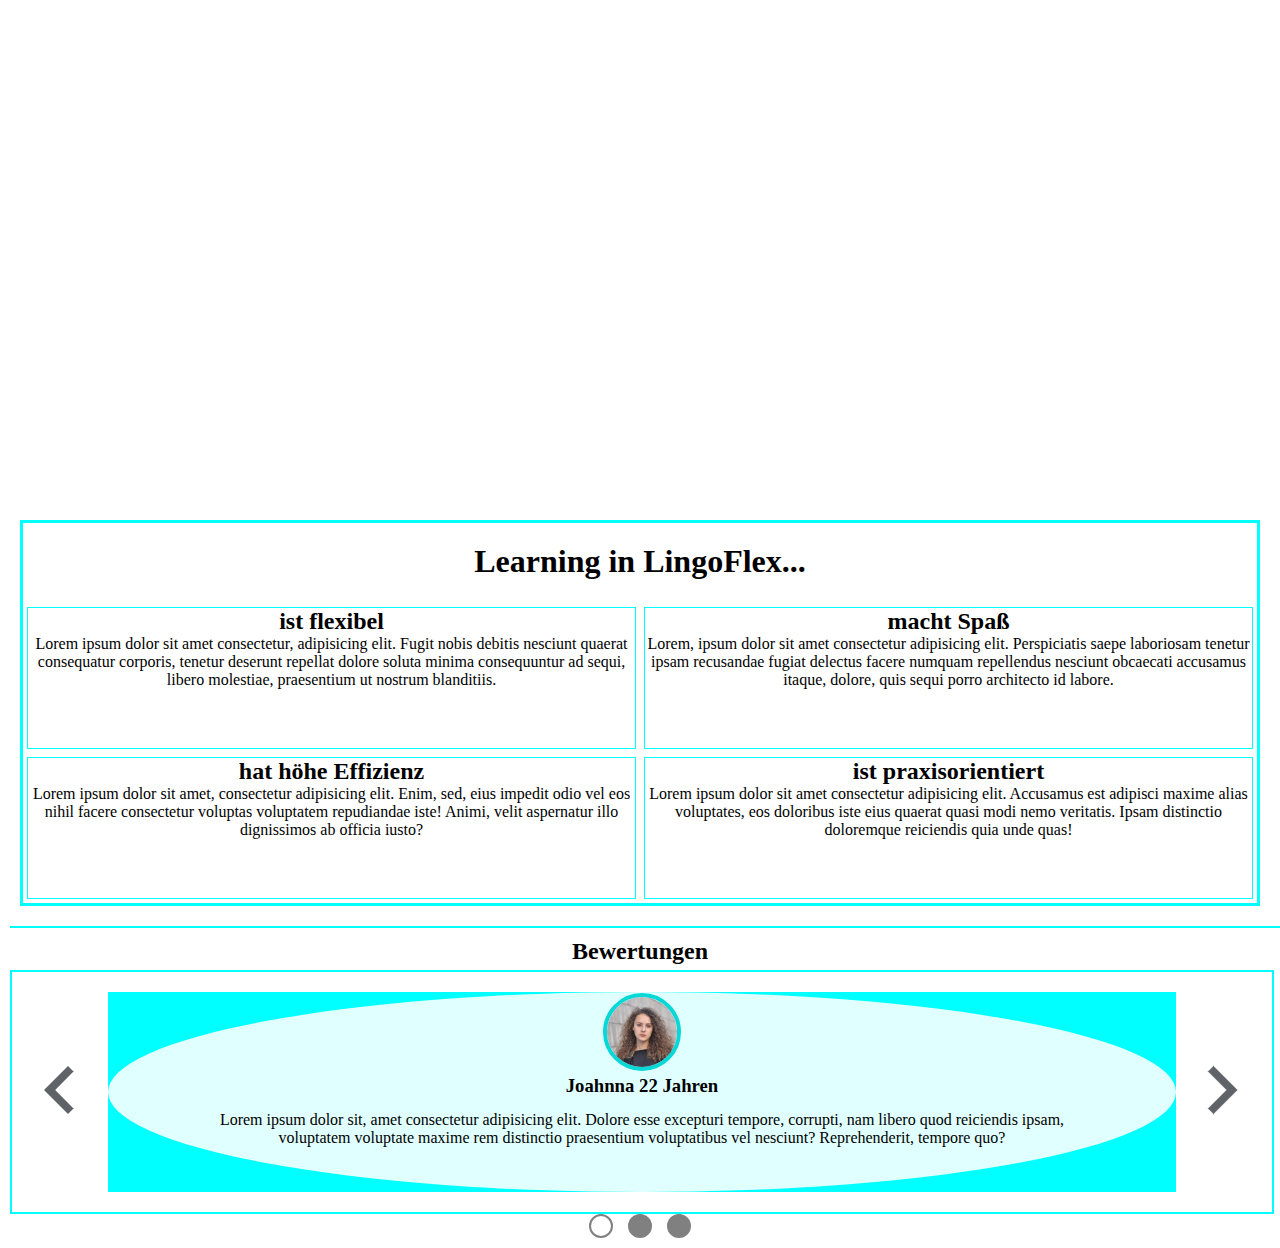
==== index.html @ 7021e43c "first commit" ====
<!DOCTYPE html>
<html lang="en">
<head>
    <meta charset="UTF-8">
    <meta name="viewport" content="width=device-width, initial-scale=1.0">
    <link rel="stylesheet" type="text/css" href="main.css">
    <link rel="stylesheet"type="text/css" href="header.css">
    <link rel="stylesheet" href="footer.css">
    <link rel="stylesheet" href="https://fonts.googleapis.com/css2?family=Material+Symbols+Outlined:opsz,wght,FILL,GRAD@20..48,100..700,0..1,-50..200" />
    <script src="https://code.jquery.com/jquery-3.7.1.min.js" integrity="sha256-/JqT3SQfawRcv/BIHPThkBvs0OEvtFFmqPF/lYI/Cxo=" crossorigin="anonymous">
        </script>
    
    <title>LingoFlex</title>
</head>
<body>
    <!-----------------------------------------------Header--------------------------------------------------------------->
    <div id="header"></div>
    <script type="text/javascript">
        $(function(){
          $('#header').load('header.html');
        });
        </script>
    
    <main>
        <section class="image_block">

        </section>
        <section id="advantages">
            <div class="grid-advantages">
                <div class="grid-head-block" id="title-grid"><h1>Learning in LingoFlex...</h1></div>
                <div class="grid-block" id="flexible"><h2>ist flexibel</h2>
                <p>Lorem ipsum dolor sit amet consectetur, adipisicing elit. Fugit nobis debitis nesciunt quaerat consequatur corporis,
                     tenetur deserunt repellat dolore soluta minima consequuntur ad sequi, libero molestiae, praesentium ut nostrum blanditiis.</p>
                    </div>
                <div class="grid-block" id="spaß"><h2>macht Spaß</h2>
                <p>Lorem, ipsum dolor sit amet consectetur adipisicing elit. Perspiciatis saepe laboriosam tenetur ipsam
                     recusandae fugiat delectus facere numquam repellendus nesciunt obcaecati accusamus itaque, dolore, quis sequi porro architecto id labore.</p>
                </div>
                <div class="grid-block" id="efficient"><h2>hat höhe Effizienz</h2>
                <p>Lorem ipsum dolor sit amet, consectetur adipisicing elit. 
                    Enim, sed, eius impedit odio vel eos nihil facere consectetur voluptas voluptatem repudiandae iste! Animi, velit aspernatur illo dignissimos ab officia iusto?</p>
                </div>
                <div class="grid-block" id="praxis"><h2>ist praxisorientiert</h2>
                <p>Lorem ipsum dolor sit amet consectetur adipisicing elit.
                     Accusamus est adipisci maxime alias voluptates, eos doloribus iste eius quaerat quasi modi nemo veritatis. Ipsam distinctio doloremque reiciendis quia unde quas!
                </p>
            </div>
                

                
            

            </div>
        </section>























<!--------------------------------------------------Reviews--------------------------------------------------------------------------------------------------------------------->
<hr>
<section id="reviews">
    <h2>Bewertungen</h2>

    <div class="slide-controller">
        <span><img src="arrow_left.png" class="arrow" id="left"></span>
        
        <div class="slide-container">
            <div class="slider">

            <div class="card-container" id="card1">
            <div class="img-container">
                <img src="fot_1_fem.jpg" alt="portrait" class ="img-card">
            </div>
                <div class="rewiew-container">
                    <h3>Joahnna 22 Jahren</h3>
                    <p>Lorem ipsum dolor sit, amet consectetur adipisicing elit. Dolore esse excepturi tempore, corrupti, nam libero quod reiciendis ipsam,
                         voluptatem voluptate maxime rem distinctio praesentium voluptatibus vel nesciunt? Reprehenderit, tempore quo?</p>   
            </div>  
        </div>
        <div class="card-container" id="card2">
            <div class="img-container">
                <img src="foto_2_male.jpg" alt="portrait" class ="img-card">
            </div>
                <div class="rewiew-container">
                    <h3>Bob 31 Jahren</h3>
                    <p>Lorem ipsum dolor sit, amet consectetur adipisicing elit. Dolore esse excepturi tempore, corrupti, nam libero quod reiciendis ipsam,
                         voluptatem voluptate maxime rem distinctio praesentium voluptatibus vel nesciunt? Reprehenderit, tempore quo?</p>   
            </div>  
        </div>
        <div class="card-container" id="card3">
            <div class="img-container">
                <img src="foto_3_fem.jpg" alt="portrait" class ="img-card">
            </div>
                <div class="rewiew-container">
                    <h3>Anna 32 Jahren</h3>
                    <p>Lorem ipsum dolor sit, amet consectetur adipisicing elit. Dolore esse excepturi tempore, corrupti, nam libero quod reiciendis ipsam,
                         voluptatem voluptate maxime rem distinctio praesentium voluptatibus vel nesciunt? Reprehenderit, tempore quo?</p>   
            </div>  
        </div>
        
        
        </div>
        </div>
        
        <span><img src="arrow_right.png" class="arrow" id="right"></span>
        </div>
        <div>
            <ul class="dots">
                <li class="selected"></li>
                <li></li>
                <li></li>
            </ul>
        </div>
        </section>
      

    
    

    </main>
    <!---------------------------------------------------------Footer-------------------------------------------->
    <div id="footer"></div>
    <script type="text/javascript">
        $(function(){
          $('#footer').load('footer.html');
        }); 
      </script>

      <script>
        const slider=document.querySelector(".slider");
        const left=document.querySelector("#left");
        const right=document.querySelector("#right");
        const dots=document.querySelectorAll('.dots li');
        const slideContainer=document.querySelector('.slide-container');
        //const containerWidth=slideContainer.offsetWidth;
        const sliderWidth=document.querySelector('.slider').offsetWidth;
        //console.log("Width: "+containerWidth);
        const cardContainer=document.querySelector('.card-container');
       // const cardContainerWidth=cardContainer.offsetWidth;
        
        

        var sectionIndex=0;

    
        dots.forEach(function(el,index){
            el.addEventListener('click',function(){
                setActiveDot(index);
                showSlide(index);

            })

        });
        
        left.addEventListener("click",function(){
            sectionIndex=(sectionIndex>0)?sectionIndex-1:2;
            showSlide(sectionIndex);
            setActiveDot(sectionIndex);

        });
        right.addEventListener("click",function(){
           sectionIndex=(sectionIndex<2)?sectionIndex+1:0;
           showSlide(sectionIndex);
           setActiveDot(sectionIndex);
        

        });
        function setActiveDot(sectionIndex){
        dots.forEach(function(indicator,ind){
            indicator.classList.remove('selected');
            if(ind==sectionIndex){
            indicator.classList.add('selected');
            }

        })
    }
    function showSlide(sectionIndex){
        
        slider.style.transform="translate("+(sectionIndex*-100)+"%)";
        

    }


       
    </script>

    
</body>
</html>
---- main.css ----
*{
    padding: 0;
    margin: 0;
}
.image_block{
    clip-path: url('learn.jpg');

    margin: auto;
    background: url('learn.jpg');
    max-width: 1100px;
    height: 500px;
    background-size: cover;
   /* Scale the image to cover the entire section */
    background-position: center -20px ; /* Center the image within the section */
    background-repeat: no-repeat;
    border-color: brown;
    

    

}
body{
    padding: 0;
}

/*______________________________________Other______________________________________________*/
hr{
    border:1px solid aqua;
    margin: 10px;
    width:100%
    
}
section{
    margin: 20px;
}
/*_______________________________________________Advantages_____________________________________*/
.grid-advantages{
    
    display: grid;
    grid-template-columns: 50% 50%;
    grid-template-rows: 80px 150px 150px;
    border:3px solid aqua;
}
#title-grid{
    grid-column: 1/3;
    grid-row: 1/2

}
#flexible{
    grid-column: 1/2;
    grid-row: 2/3;
}
#spaß{
    grid-column: 2/3;
    grid-row:2/3;
}
#efficient{
    grid-column:1/2;
    grid-row:3/4
}
#praxis{
    grid-column:2/3;
    grid-row:3/4;
}
.grid-advantages div{
    text-align: center ;
}
.grid-block{
    border: 1px solid aqua;
    margin: 4px;
}
#title-grid h1{
    padding: 10px;
    
}
#title-grid{
    padding-top: 10px;
    
    
    
}
@media(max-width:631px){
    .grid-advantages{
        display: flex;
        flex-direction: column;
    }
    .grid-advantages div{
        padding: 10px;
        border: none ;
        border-bottom: 2px solid aqua;
    }
    #praxis{
        border:none;
    }
}

/*__________________________________________Slider_______________________________________________*/

.a{
    background-color: brown;
}
.slide-controller{
    display:flex;
    flex-direction: row;
    align-items: center;
    justify-items: center;
    justify-content: space-evenly;
    position: relative;
    width: 100%;
    border: 2px solid aqua;
    

    
}
.slider{
    display:flex;
    width: fit-content;
    justify-content: space-evenly;
    align-content: center;
    flex-direction: row;

    

}
.slide-container{
    margin: 20px 0px ;
    
    display:flex;
    justify-content: space-evenly;
    align-content: center;
    flex-direction: row;
    width:100vw;
    height: fit-content;
    flex-wrap: nowrap;
    background-color: aqua;
    overflow: hidden;
    
    


}

.img-container{  
    border-radius: 50%;
    max-width: 70px;
    height: 70px;
    border: 4px solid rgb(6, 216, 216);
    
}

.img-card{
    height: 100%;
    width:100% ;
    border-radius: 50%;
    object-fit: cover;
    }
    
    .card-container{
        display: flex;
        flex-direction: column;
        background-color: lightcyan;
        min-width: 100%;
        align-items: center;
        justify-content: center;
        min-height: 200px;
        border-radius: 60%;
        
        
    }
    .rewiew-container{
        width: 85%;
        display:flex;
        min-height: auto;
        flex-direction: column;
        

    }
    .rewiew-container p ,h3{
    margin: 4px;
    text-align: center;
    max-width: 100%;
    margin-bottom: 10px;

        
    }
    #reviews p{
    
        margin-bottom: 5vh;
    
    }
    #reviews>h2{
        text-align: center;
        margin: 5px;
    }
    #reviews{
        margin: 10px;
    }
    .dots{
        display:flex;
        flex-direction: row;
        justify-content: center;
        gap:15px;
        
    }
    .dots li.selected{
        background:transparent;

    }
   
    .dots li{
        cursor: pointer;
        list-style: none;
        border-radius: 50%;
        border: 2px solid grey;
        width: 20px;
        height: 20px;
        background:gray;
    }
    .arrow{
        cursor: pointer;
    }
   
        @media(max-width:600px){
        
        .arrow{
            height: 50px;
            width: 50px;
            margin: 0px;
        }
        
        

    }
    






            /*--------------------Header------------------------------------------------------*/
       
            


    /*____________________Footer______________*/
---- header.css ----
.material-symbols-outlined{
    color: white;
    position: relative;
    
}
.material-symbols-outlined {
    font-variation-settings:
    'FILL' 0,
    'wght' 400,
    'GRAD' 0,
    'opsz' 24
  }
  
.hamburger_menu{
    display: none;
    flex:0;
    display:flex;
    width:30px;
   height: auto;   
}
.hamburger_menu *{
    background-color: white;
    height: 5px;
    width: 100%;
    margin: 4px;
    

}
header{
    background-color: aqua;
    margin: 0;
    padding: 0;
}
.header-div{
    display: flex;
    justify-items: center;
    align-items: center;
    background-color: rgb(17, 83, 104);
    padding-right: 50px;
    padding-left: 50px;
    height: 70px;
    box-sizing: border-box;
    
    
    

}
.header_menu{
    display: flex;
    position: relative;
    flex-direction: row;
    justify-content: center;
    align-items: center;
    font-family: "Times New Roman", Times, serif;
    font-size: 2em;
    gap: 3rem;
    height: 100%;
    margin-left: 100px;
    margin-right: 100px;
    flex:1;
    
    
    
}
.dropdown-content{
    position: absolute;
    z-index: 1;}
    
    


.dropdown-content{
    
    display:none;
}
@media(min-width:955px){


#sub-menu:hover>a{
    color: aqua;
}
#sub-menu:hover .dropdown-content{

    display:block;
    

}.header_menu >li:hover>a{
    color: aqua;
    text-decoration: underline;

}
.header_menu li:hover{
    border-bottom: 2px solid #ddd;
}
}
.dropdown-content>li>a{
    font-size: 1rem;
    color : black;
}

.header_menu li{
    list-style: none;
    
    
}
.header_menu li a{
    text-decoration: none;
}
.header_menu>li>a{
   
    color: white;

}
header h1{
    margin-left: 4vw;

}
@media(max-width:955px){
    .hamburger_menu{
        display:flex;
        flex-direction: column;
        align-items: center;
        flex:1;
        width: 100%;
        align-items:end;
        justify-content: center;
        margin-right: 4vw;
    }
    .hamburger_menu *{
        width: 30px;
    
    }
   
    .header_menu{
        display: none;
        flex: 0;
    }
    
    
    
    section{
        padding-top: 3vh;
        padding-bottom: 3vh;
    }

   
    

    
    header{
    
        text-align: center;
        padding: 0px;
    }
   
   
    .header-div.active {
        display: flex;
        background-color:aqua;
        top:0;
        position: fixed;
        flex-direction: column-reverse;
        margin: 0px;
        width: 100vw;
        height: fit-content;
        z-index: 2;
        padding-bottom: 30px;
        
        
    }
    


    .header_menu.active{
        margin:0px;
        display:flex;
        flex-direction: column;
        font: 1em sans-serif;

    }
    .header_menu.active li{
        margin:0;
    }
    .hamburger_menu.active{
        margin: 0px;
        padding-top: 10px;
        justify-content:start;
    
    }
    
        


    

   

    
    .hamburger_menu.active :nth-child(1){
    
        transform: translate(-8px,6px)rotate(-45deg);

        margin: 0px;

    }
    .hamburger_menu.active :nth-child(2){
        opacity: 0;
    
    }
    .hamburger_menu.active :nth-child(3){
        
        transform: translate(-9px, -12px)rotate(45deg);

        margin: 0px;
    }
    .visible{
        display: flex;
        flex-direction: column;
        gap:8px;
        margin-top: 12px;
        position: static;
        
        list-style-type: circle;
        

        
        
        
    }
    #courses_links.clicked{
        text-decoration: underline;
    }
    
    .dropdown-content.visible li a{
        font-size: 12px;
        color: white;
        font: italic 12px "Fira Sans", serif;
        
        
    }
}
---- footer.css ----
footer{
    display:flex;
    flex-direction:row;
    
    padding: 15px;
    background-color: rgb(17, 83, 104);
    min-height: 100px;
    color:white;
   

}



.footer-column{
display:flex;
flex-direction: column;
justify-items: center;
justify-content: center;
align-content: center;
align-items: center;
width: 100%;
row-gap: 7px;
font-size: 15px;

}

footer .flex-link{
display:flex;
flex-direction: row;
}
#tel{

}
footer a{
margin-left: 5px;
margin-bottom: 7px;
color: white;
}
footer #impressum{
row-gap: 11px;

}


@media(max-width:821px){
    footer{
        flex-direction: column;
        width: 100vw;
        gap: 10px;
    

    }
    
    

}
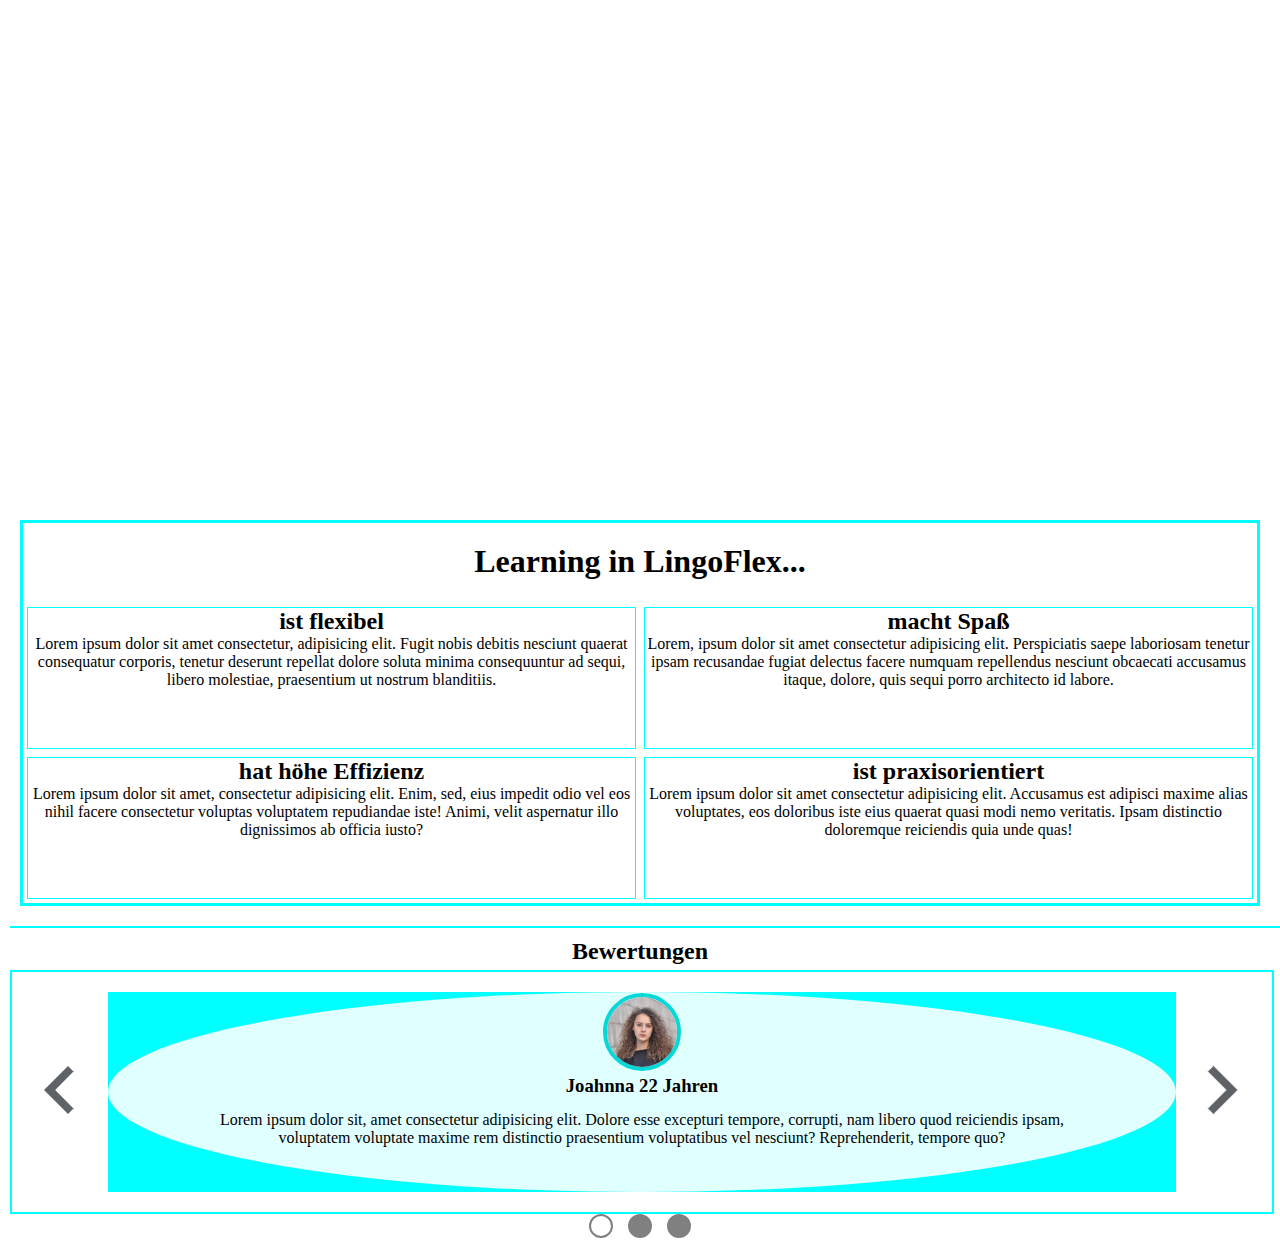
==== commit e49974a8: "job page was added, images commpressed, position of the icon(arrow down) in the header fixed" ====
--- a/index.html
+++ b/index.html
@@ -3,10 +3,9 @@
 <head>
     <meta charset="UTF-8">
     <meta name="viewport" content="width=device-width, initial-scale=1.0">
-    <link rel="stylesheet" type="text/css" href="main.css">
-    <link rel="stylesheet"type="text/css" href="header.css">
-    <link rel="stylesheet" href="footer.css">
-    <link rel="stylesheet" href="https://fonts.googleapis.com/css2?family=Material+Symbols+Outlined:opsz,wght,FILL,GRAD@20..48,100..700,0..1,-50..200" />
+    <link rel="stylesheet"  href="css/main.css">
+    <link rel="stylesheet" href="css/header.css">
+    <link rel="stylesheet" href="css/footer.css">
     <script src="https://code.jquery.com/jquery-3.7.1.min.js" integrity="sha256-/JqT3SQfawRcv/BIHPThkBvs0OEvtFFmqPF/lYI/Cxo=" crossorigin="anonymous">
         </script>
     
@@ -81,14 +80,14 @@
     <h2>Bewertungen</h2>
 
     <div class="slide-controller">
-        <span><img src="arrow_left.png" class="arrow" id="left"></span>
+        <span><img src="img/arrow_left.png" class="arrow" id="left"></span>
         
         <div class="slide-container">
             <div class="slider">
 
             <div class="card-container" id="card1">
             <div class="img-container">
-                <img src="fot_1_fem.jpg" alt="portrait" class ="img-card">
+                <img src="img/fot_1_fem.jpg" alt="portrait" class ="img-card">
             </div>
                 <div class="rewiew-container">
                     <h3>Joahnna 22 Jahren</h3>
@@ -98,7 +97,7 @@
         </div>
         <div class="card-container" id="card2">
             <div class="img-container">
-                <img src="foto_2_male.jpg" alt="portrait" class ="img-card">
+                <img src="img/foto_2_male.jpg" alt="portrait" class ="img-card">
             </div>
                 <div class="rewiew-container">
                     <h3>Bob 31 Jahren</h3>
@@ -108,7 +107,7 @@
         </div>
         <div class="card-container" id="card3">
             <div class="img-container">
-                <img src="foto_3_fem.jpg" alt="portrait" class ="img-card">
+                <img src="img/foto_3_fem.jpg" alt="portrait" class ="img-card">
             </div>
                 <div class="rewiew-container">
                     <h3>Anna 32 Jahren</h3>
@@ -121,7 +120,7 @@
         </div>
         </div>
         
-        <span><img src="arrow_right.png" class="arrow" id="right"></span>
+        <span><img src="img/arrow_right.png" class="arrow" id="right"></span>
         </div>
         <div>
             <ul class="dots">
--- a/css/main.css
+++ b/css/main.css
@@ -0,0 +1,242 @@
+*{
+    padding: 0;
+    margin: 0;
+}
+.image_block{
+    margin: auto;
+    background: url('../img/learn.jpg');
+    max-width: 1100px;
+    height: 500px;
+    background-size: cover;
+    background-position: center -20px ; /* Center the image within the section */
+    background-repeat: no-repeat;
+    border-color: brown;
+    
+
+    
+
+}
+
+
+/*______________________________________Other______________________________________________*/
+hr{
+    border:1px solid aqua;
+    margin: 10px;
+    width:100%
+    
+}
+section{
+    margin: 20px;
+}
+/*_______________________________________________Advantages_____________________________________*/
+.grid-advantages{
+    
+    display: grid;
+    grid-template-columns: 50% 50%;
+    grid-template-rows: 80px 150px 150px;
+    border:3px solid aqua;
+}
+#title-grid{
+    grid-column: 1/3;
+    grid-row: 1/2
+
+}
+#flexible{
+    grid-column: 1/2;
+    grid-row: 2/3;
+}
+#spaß{
+    grid-column: 2/3;
+    grid-row:2/3;
+}
+#efficient{
+    grid-column:1/2;
+    grid-row:3/4
+}
+#praxis{
+    grid-column:2/3;
+    grid-row:3/4;
+}
+.grid-advantages div{
+    text-align: center ;
+}
+.grid-block{
+    border: 1px solid aqua;
+    margin: 4px;
+}
+#title-grid h1{
+    padding: 10px;
+    
+}
+#title-grid{
+    padding-top: 10px;
+    
+    
+    
+}
+@media(max-width:631px){
+    .grid-advantages{
+        display: flex;
+        flex-direction: column;
+    }
+    .grid-advantages div{
+        padding: 10px;
+        border: none ;
+        border-bottom: 2px solid aqua;
+    }
+    #praxis{
+        border:none;
+    }
+}
+
+/*__________________________________________Slider_______________________________________________*/
+
+.a{
+    background-color: brown;
+}
+.slide-controller{
+    display:flex;
+    flex-direction: row;
+    align-items: center;
+    justify-items: center;
+    justify-content: space-evenly;
+    position: relative;
+    width: 100%;
+    border: 2px solid aqua;
+    
+
+    
+}
+.slider{
+    display:flex;
+    width: fit-content;
+    justify-content: space-evenly;
+    align-content: center;
+    flex-direction: row;
+
+    
+
+}
+.slide-container{
+    margin: 20px 0px ;
+    
+    display:flex;
+    justify-content: space-evenly;
+    align-content: center;
+    flex-direction: row;
+    width:100vw;
+    height: fit-content;
+    flex-wrap: nowrap;
+    background-color: aqua;
+    overflow: hidden;
+    
+    
+
+
+}
+
+.img-container{  
+    border-radius: 50%;
+    max-width: 70px;
+    height: 70px;
+    border: 4px solid rgb(6, 216, 216);
+    
+}
+
+.img-card{
+    height: 100%;
+    width:100% ;
+    border-radius: 50%;
+    object-fit: cover;
+    }
+    
+    .card-container{
+        display: flex;
+        flex-direction: column;
+        background-color: lightcyan;
+        min-width: 100%;
+        align-items: center;
+        justify-content: center;
+        min-height: 200px;
+        border-radius: 60%;
+        
+        
+    }
+    .rewiew-container{
+        width: 85%;
+        display:flex;
+        min-height: auto;
+        flex-direction: column;
+        
+
+    }
+    .rewiew-container p ,h3{
+    margin: 4px;
+    text-align: center;
+    max-width: 100%;
+    margin-bottom: 10px;
+
+        
+    }
+    #reviews p{
+    
+        margin-bottom: 5vh;
+    
+    }
+    #reviews>h2{
+        text-align: center;
+        margin: 5px;
+    }
+    #reviews{
+        margin: 10px;
+    }
+    .dots{
+        display:flex;
+        flex-direction: row;
+        justify-content: center;
+        gap:15px;
+        
+    }
+    .dots li.selected{
+        background:transparent;
+
+    }
+   
+    .dots li{
+        cursor: pointer;
+        list-style: none;
+        border-radius: 50%;
+        border: 2px solid grey;
+        width: 20px;
+        height: 20px;
+        background:gray;
+    }
+    .arrow{
+        cursor: pointer;
+    }
+   
+        @media(max-width:600px){
+        
+        .arrow{
+            height: 50px;
+            width: 50px;
+            margin: 0px;
+        }
+        
+        
+
+    }
+    
+
+
+
+
+
+
+            /*--------------------Header------------------------------------------------------*/
+       
+            
+
+
+    /*____________________Footer______________*/
+   --- a/css/header.css
+++ b/css/header.css
@@ -0,0 +1,242 @@
+
+.material-symbols-outlined {
+    font-variation-settings:
+    'FILL' 0,
+    'wght' 400,
+    'GRAD' 0,
+    'opsz' 24;
+    color: white;
+    position: absolute;
+    
+
+  }
+  
+.hamburger_menu{
+    display: none;
+    flex:0;
+    display:flex;
+    width:30px;
+   height: auto;   
+}
+.hamburger_menu *{
+    background-color: white;
+    height: 5px;
+    width: 100%;
+    margin: 4px;
+    
+
+}
+header{
+    background-color: aqua;
+    margin: 0;
+    padding: 0;
+}
+.header-div{
+    display: flex;
+    justify-items: center;
+    align-items: center;
+    background-color: rgb(17, 83, 104);
+    padding-right: 50px;
+    padding-left: 50px;
+    height: 70px;
+    box-sizing: border-box;
+    
+    
+    
+
+}
+.header_menu{
+    display: flex;
+    position: relative;
+    flex-direction: row;
+    justify-content: center;
+    align-items: center;
+    font-family: "Times New Roman", Times, serif;
+    font-size: 2em;
+    gap: 3rem;
+    height: 100%;
+    margin-left: 100px;
+    margin-right: 100px;
+    flex:1;
+    
+    
+    
+}
+.dropdown-content{
+    position: absolute;
+    z-index: 1;}
+    
+    
+
+
+.dropdown-content{
+    
+    display:none;
+}
+@media(min-width:955px){
+
+
+#sub-menu:hover>a{
+    color: aqua;
+}
+#sub-menu:hover .dropdown-content{
+
+    display:block;
+    
+
+}.header_menu >li:hover>a{
+    color: aqua;
+    text-decoration: underline;
+
+}
+.header_menu li:hover{
+    border-bottom: 2px solid #ddd;
+}
+}
+.dropdown-content>li>a{
+    font-size: 1rem;
+    color : black;
+}
+
+.header_menu li{
+    list-style: none;
+    
+    
+}
+.header_menu li a{
+    text-decoration: none;
+}
+.header_menu>li>a{
+   
+    color: white;
+
+}
+header h1{
+    margin-left: 4vw;
+
+}
+@media(max-width:955px){
+    .hamburger_menu{
+        display:flex;
+        flex-direction: column;
+        align-items: center;
+        flex:1;
+        width: 100%;
+        align-items:end;
+        justify-content: center;
+        margin-right: 4vw;
+    }
+    .hamburger_menu *{
+        width: 30px;
+    
+    }
+   
+    .header_menu{
+        display: none;
+        flex: 0;
+    }
+    
+    
+    
+    section{
+        padding-top: 3vh;
+        padding-bottom: 3vh;
+    }
+
+   
+    
+
+    
+    header{
+    
+        text-align: center;
+        padding: 0px;
+    }
+   
+   
+    .header-div.active {
+        display: flex;
+        background-color:aqua;
+        top:0;
+        position: fixed;
+        flex-direction: column-reverse;
+        margin: 0px;
+        width: 100vw;
+        height: fit-content;
+        z-index: 2;
+        padding-bottom: 30px;
+        
+        
+    }
+    
+
+
+    .header_menu.active{
+        margin:0px;
+        display:flex;
+        flex-direction: column;
+        font: 1em sans-serif;
+
+    }
+    .header_menu.active li{
+        margin:0;
+    }
+    .hamburger_menu.active{
+        margin: 0px;
+        padding-top: 10px;
+        justify-content:start;
+    
+    }
+    
+        
+
+
+    
+
+   
+
+    
+    .hamburger_menu.active :nth-child(1){
+    
+        transform: translate(-8px,6px)rotate(-45deg);
+
+        margin: 0px;
+
+    }
+    .hamburger_menu.active :nth-child(2){
+        opacity: 0;
+    
+    }
+    .hamburger_menu.active :nth-child(3){
+        
+        transform: translate(-9px, -12px)rotate(45deg);
+
+        margin: 0px;
+    }
+    .visible{
+        display: flex;
+        flex-direction: column;
+        gap:8px;
+        margin-top: 12px;
+        position: static;
+        
+        list-style-type: circle;
+        
+
+        
+        
+        
+    }
+    #courses_links.clicked{
+        text-decoration: underline;
+    
+    }
+    
+    .dropdown-content.visible li a{
+        font-size: 12px;
+        color: white;
+        font: italic 12px "Fira Sans", serif;
+        
+        
+    }
+}--- a/css/footer.css
+++ b/css/footer.css
@@ -0,0 +1,57 @@
+footer{
+    display:flex;
+    flex-direction:row;
+    
+    padding: 15px;
+    background-color: rgb(17, 83, 104);
+    min-height: 100px;
+    color:white;
+   
+
+}
+
+
+
+.footer-column{
+display:flex;
+flex-direction: column;
+justify-items: center;
+justify-content: center;
+align-content: center;
+align-items: center;
+width: 100%;
+row-gap: 7px;
+font-size: 15px;
+
+}
+
+footer .flex-link{
+display:flex;
+flex-direction: row;
+}
+#tel{
+
+}
+footer a{
+margin-left: 5px;
+margin-bottom: 7px;
+color: white;
+}
+footer #impressum{
+row-gap: 11px;
+
+}
+
+
+@media(max-width:821px){
+    footer{
+        flex-direction: column;
+        width: 100vw;
+        gap: 10px;
+    
+
+    }
+    
+    
+
+}
